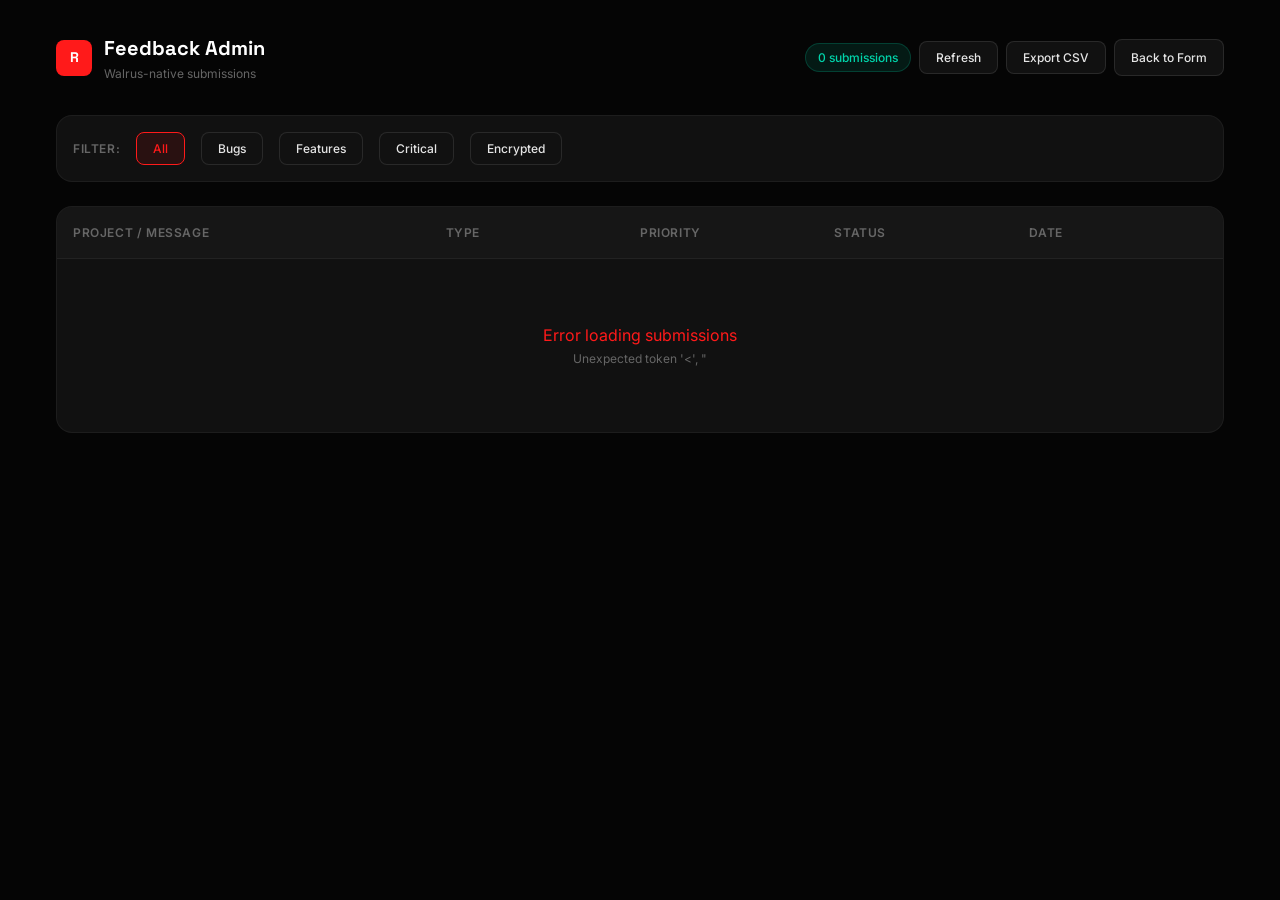
==== public/admin.html @ cf54cb38 "Add files via upload" ====
<!DOCTYPE html>
<html lang="en">
<head>
  <meta charset="UTF-8">
  <meta name="viewport" content="width=device-width, initial-scale=1.0">
  <title>Admin — RIOT Feedback Portal</title>
  <link rel="stylesheet" href="style.css">
</head>
<body>
  <div style="max-width: 1200px; margin: 0 auto; padding: 2rem 1rem;">
    <!-- Header -->
    <div style="display: flex; justify-content: space-between; align-items: center; margin-bottom: 2rem; flex-wrap: wrap; gap: 1rem;">
      <div style="display: flex; align-items: center; gap: 0.75rem;">
        <div style="width: 36px; height: 36px; background: #FF1A1A; border-radius: 8px; display: flex; align-items: center; justify-content: center; font-family: 'Space Grotesk', sans-serif; font-weight: 700; color: white; font-size: 0.875rem;">R</div>
        <div>
          <h1 style="font-family: 'Space Grotesk', sans-serif; font-weight: 700; font-size: 1.25rem; color: white;">Feedback Admin</h1>
          <p style="font-size: 0.75rem; color: #666;">Walrus-native submissions</p>
        </div>
      </div>
      <div style="display: flex; gap: 0.5rem; align-items: center;">
        <span class="badge badge-cyan" id="countBadge">0 submissions</span>
        <button class="btn-secondary" onclick="loadSubmissions()">Refresh</button>
        <button class="btn-secondary" onclick="exportCSV()">Export CSV</button>
        <a href="/index.html" class="btn-secondary" style="text-decoration: none;">Back to Form</a>
      </div>
    </div>

    <!-- Filters -->
    <div class="card" style="padding: 1rem; margin-bottom: 1.5rem; display: flex; gap: 1rem; flex-wrap: wrap; align-items: center;">
      <span style="font-size: 0.75rem; color: #666; font-weight: 600; text-transform: uppercase; letter-spacing: 0.05em;">Filter:</span>
      <button class="btn-secondary filter-btn btn-active" data-filter="all">All</button>
      <button class="btn-secondary filter-btn" data-filter="bug">Bugs</button>
      <button class="btn-secondary filter-btn" data-filter="feature">Features</button>
      <button class="btn-secondary filter-btn" data-filter="critical">Critical</button>
      <button class="btn-secondary filter-btn" data-filter="encrypted">Encrypted</button>
    </div>

    <!-- Table -->
    <div class="card" style="overflow: hidden;">
      <div class="table-row table-header" style="background: rgba(255,255,255,0.02);">
        <div>Project / Message</div>
        <div>Type</div>
        <div>Priority</div>
        <div>Status</div>
        <div>Date</div>
      </div>
      <div id="submissionsList">
        <div class="empty-state">
          <p style="font-size: 2rem; margin-bottom: 0.5rem;">📭</p>
          <p>No submissions yet.</p>
          <p style="font-size: 0.75rem; margin-top: 0.5rem;">Submit your first feedback via the form.</p>
        </div>
      </div>
    </div>

    <!-- Detail Modal -->
    <div id="detailModal" style="display: none; position: fixed; inset: 0; background: rgba(0,0,0,0.8); z-index: 50; align-items: center; justify-content: center; padding: 1rem;">
      <div class="card" style="max-width: 600px; width: 100%; max-height: 80vh; overflow-y: auto; padding: 2rem; position: relative;">
        <button onclick="closeModal()" style="position: absolute; top: 1rem; right: 1rem; background: none; border: none; color: #666; font-size: 1.5rem; cursor: pointer;">×</button>
        <h2 style="font-family: 'Space Grotesk', sans-serif; font-weight: 700; color: white; margin-bottom: 1.5rem;">Submission Detail</h2>
        <div id="modalContent" style="display: grid; gap: 1rem;"></div>
      </div>
    </div>
  </div>

  <script src="app.js"></script>
  <script>
    // Admin-specific init
    document.addEventListener('DOMContentLoaded', () => {
      loadSubmissions();
      setupFilters();
    });
  </script>
</body>
</html>
---- public/style.css ----
@import url('https://fonts.googleapis.com/css2?family=Inter:wght@300;400;500;600;700&family=Space+Grotesk:wght@400;600;700&display=swap');

:root {
  --riot-black: #050505;
  --riot-dark: #0A0A0A;
  --riot-card: #111111;
  --riot-red: #FF1A1A;
  --riot-red-dim: #8B0000;
  --riot-gray: #666666;
  --riot-light: #E5E5E5;
  --riot-cyan: #00D4AA;
  --riot-purple: #8B5CF6;
}

* { margin: 0; padding: 0; box-sizing: border-box; }

body {
  background-color: var(--riot-black);
  color: var(--riot-light);
  font-family: 'Inter', sans-serif;
  min-height: 100vh;
  line-height: 1.6;
}

.font-display { font-family: 'Space Grotesk', sans-serif; }

.gradient-text {
  background: linear-gradient(135deg, #FF1A1A 0%, #FF6347 50%, #8B0000 100%);
  -webkit-background-clip: text;
  -webkit-text-fill-color: transparent;
  background-clip: text;
}

.glow-red {
  box-shadow: 0 0 20px rgba(255, 26, 26, 0.3);
}

.card {
  background: var(--riot-card);
  border: 1px solid rgba(255, 255, 255, 0.05);
  border-radius: 1rem;
  transition: all 0.3s ease;
}

.card:hover {
  border-color: rgba(255, 26, 26, 0.3);
  transform: translateY(-2px);
}

input, select, textarea {
  background: var(--riot-dark);
  border: 1px solid rgba(255, 255, 255, 0.1);
  border-radius: 0.75rem;
  padding: 0.75rem 1rem;
  color: var(--riot-light);
  font-family: 'Inter', sans-serif;
  font-size: 0.875rem;
  width: 100%;
  transition: border-color 0.2s;
}

input:focus, select:focus, textarea:focus {
  outline: none;
  border-color: var(--riot-red);
}

input::placeholder, textarea::placeholder {
  color: rgba(255, 255, 255, 0.3);
}

.btn-primary {
  background: var(--riot-red);
  color: white;
  font-weight: 600;
  padding: 0.875rem 1.5rem;
  border-radius: 0.75rem;
  border: none;
  cursor: pointer;
  transition: all 0.2s;
  font-family: 'Inter', sans-serif;
  font-size: 0.875rem;
}

.btn-primary:hover {
  background: #cc1515;
  box-shadow: 0 0 20px rgba(255, 26, 26, 0.3);
}

.btn-secondary {
  background: var(--riot-card);
  color: var(--riot-light);
  font-weight: 500;
  padding: 0.5rem 1rem;
  border-radius: 0.5rem;
  border: 1px solid rgba(255, 255, 255, 0.1);
  cursor: pointer;
  transition: all 0.2s;
  font-family: 'Inter', sans-serif;
  font-size: 0.75rem;
}

.btn-secondary:hover {
  border-color: var(--riot-red);
  color: var(--riot-red);
}

.btn-active {
  border-color: var(--riot-red);
  color: var(--riot-red);
  background: rgba(255, 26, 26, 0.1);
}

.badge {
  display: inline-flex;
  align-items: center;
  gap: 0.375rem;
  padding: 0.25rem 0.75rem;
  border-radius: 9999px;
  font-size: 0.75rem;
  font-weight: 500;
}

.badge-red {
  background: rgba(255, 26, 26, 0.1);
  border: 1px solid rgba(255, 26, 26, 0.2);
  color: var(--riot-red);
}

.badge-cyan {
  background: rgba(0, 212, 170, 0.1);
  border: 1px solid rgba(0, 212, 170, 0.2);
  color: var(--riot-cyan);
}

.badge-purple {
  background: rgba(139, 92, 246, 0.1);
  border: 1px solid rgba(139, 92, 246, 0.2);
  color: var(--riot-purple);
}

.status-dot {
  width: 6px;
  height: 6px;
  border-radius: 50%;
  display: inline-block;
}

.status-dot.green { background: #22c55e; box-shadow: 0 0 6px #22c55e; }
.status-dot.yellow { background: #eab308; }
.status-dot.red { background: var(--riot-red); }

.table-row {
  display: grid;
  grid-template-columns: 2fr 1fr 1fr 1fr 1fr;
  gap: 1rem;
  padding: 1rem;
  border-bottom: 1px solid rgba(255, 255, 255, 0.05);
  align-items: center;
  font-size: 0.875rem;
}

.table-row:hover {
  background: rgba(255, 255, 255, 0.02);
}

.table-header {
  font-size: 0.75rem;
  text-transform: uppercase;
  letter-spacing: 0.05em;
  color: var(--riot-gray);
  font-weight: 600;
}

.empty-state {
  text-align: center;
  padding: 4rem 2rem;
  color: var(--riot-gray);
}

.spinner {
  width: 20px;
  height: 20px;
  border: 2px solid rgba(255, 255, 255, 0.1);
  border-top-color: var(--riot-red);
  border-radius: 50%;
  animation: spin 0.8s linear infinite;
  display: inline-block;
  margin-right: 0.5rem;
  vertical-align: middle;
}

@keyframes spin {
  to { transform: rotate(360deg); }
}

.toast {
  position: fixed;
  bottom: 2rem;
  right: 2rem;
  padding: 1rem 1.5rem;
  border-radius: 0.75rem;
  font-size: 0.875rem;
  font-weight: 500;
  z-index: 50;
  animation: slideIn 0.3s ease;
}

.toast.success {
  background: rgba(34, 197, 94, 0.1);
  border: 1px solid rgba(34, 197, 94, 0.3);
  color: #22c55e;
}

.toast.error {
  background: rgba(255, 26, 26, 0.1);
  border: 1px solid rgba(255, 26, 26, 0.3);
  color: var(--riot-red);
}

@keyframes slideIn {
  from { transform: translateX(100%); opacity: 0; }
  to { transform: translateX(0); opacity: 1; }
}

@media (max-width: 768px) {
  .table-row {
    grid-template-columns: 1fr;
    gap: 0.5rem;
  }
  .table-header { display: none; }
}
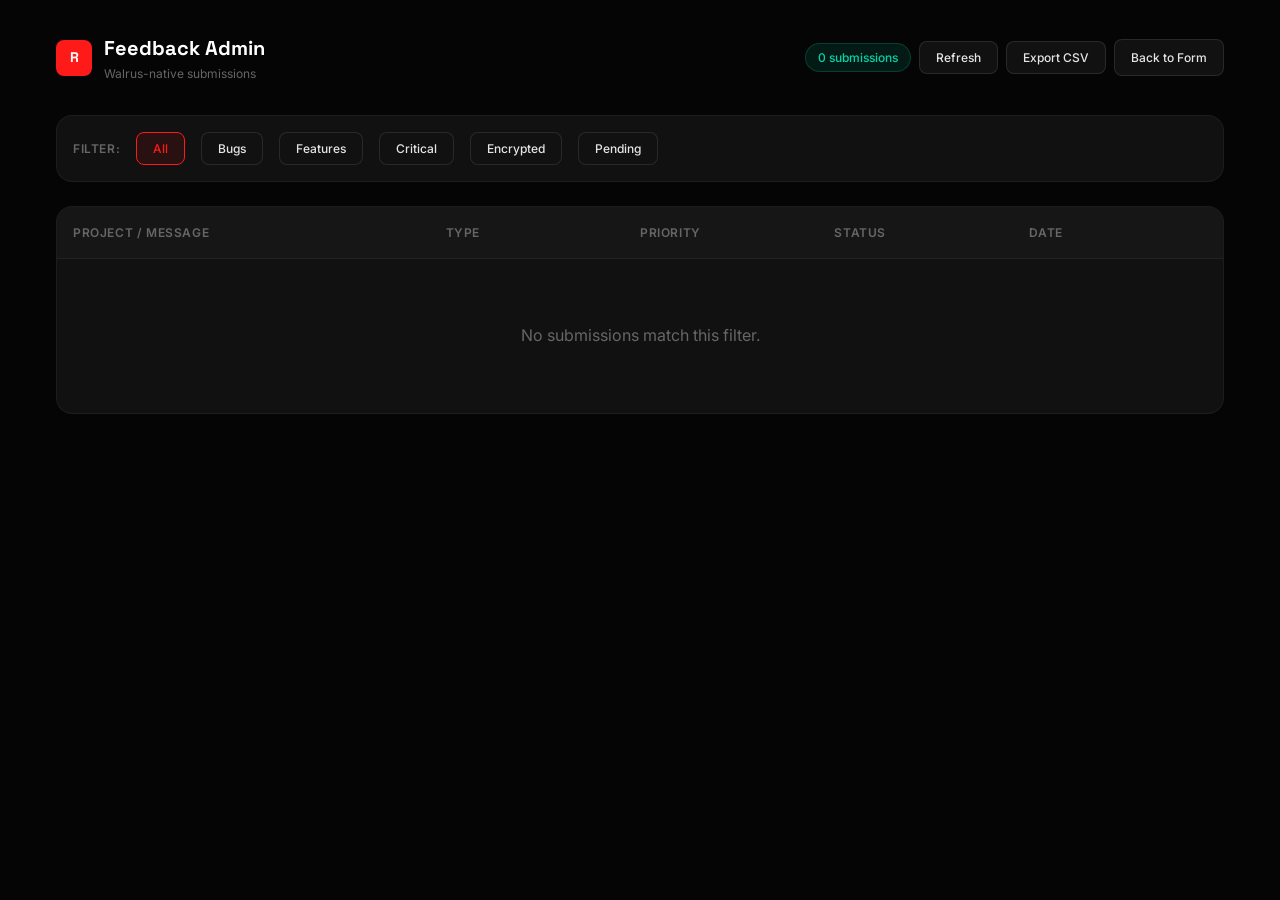
==== commit 1076ba0e: "Add files via upload" ====
--- a/public/admin.html
+++ b/public/admin.html
@@ -8,7 +8,6 @@
 </head>
 <body>
   <div style="max-width: 1200px; margin: 0 auto; padding: 2rem 1rem;">
-    <!-- Header -->
     <div style="display: flex; justify-content: space-between; align-items: center; margin-bottom: 2rem; flex-wrap: wrap; gap: 1rem;">
       <div style="display: flex; align-items: center; gap: 0.75rem;">
         <div style="width: 36px; height: 36px; background: #FF1A1A; border-radius: 8px; display: flex; align-items: center; justify-content: center; font-family: 'Space Grotesk', sans-serif; font-weight: 700; color: white; font-size: 0.875rem;">R</div>
@@ -21,11 +20,10 @@
         <span class="badge badge-cyan" id="countBadge">0 submissions</span>
         <button class="btn-secondary" onclick="loadSubmissions()">Refresh</button>
         <button class="btn-secondary" onclick="exportCSV()">Export CSV</button>
-        <a href="/index.html" class="btn-secondary" style="text-decoration: none;">Back to Form</a>
+        <a href="index.html" class="btn-secondary" style="text-decoration: none;">Back to Form</a>
       </div>
     </div>
 
-    <!-- Filters -->
     <div class="card" style="padding: 1rem; margin-bottom: 1.5rem; display: flex; gap: 1rem; flex-wrap: wrap; align-items: center;">
       <span style="font-size: 0.75rem; color: #666; font-weight: 600; text-transform: uppercase; letter-spacing: 0.05em;">Filter:</span>
       <button class="btn-secondary filter-btn btn-active" data-filter="all">All</button>
@@ -33,9 +31,9 @@
       <button class="btn-secondary filter-btn" data-filter="feature">Features</button>
       <button class="btn-secondary filter-btn" data-filter="critical">Critical</button>
       <button class="btn-secondary filter-btn" data-filter="encrypted">Encrypted</button>
+      <button class="btn-secondary filter-btn" data-filter="pending">Pending</button>
     </div>
 
-    <!-- Table -->
     <div class="card" style="overflow: hidden;">
       <div class="table-row table-header" style="background: rgba(255,255,255,0.02);">
         <div>Project / Message</div>
@@ -53,7 +51,6 @@
       </div>
     </div>
 
-    <!-- Detail Modal -->
     <div id="detailModal" style="display: none; position: fixed; inset: 0; background: rgba(0,0,0,0.8); z-index: 50; align-items: center; justify-content: center; padding: 1rem;">
       <div class="card" style="max-width: 600px; width: 100%; max-height: 80vh; overflow-y: auto; padding: 2rem; position: relative;">
         <button onclick="closeModal()" style="position: absolute; top: 1rem; right: 1rem; background: none; border: none; color: #666; font-size: 1.5rem; cursor: pointer;">×</button>
@@ -65,7 +62,6 @@
 
   <script src="app.js"></script>
   <script>
-    // Admin-specific init
     document.addEventListener('DOMContentLoaded', () => {
       loadSubmissions();
       setupFilters();
